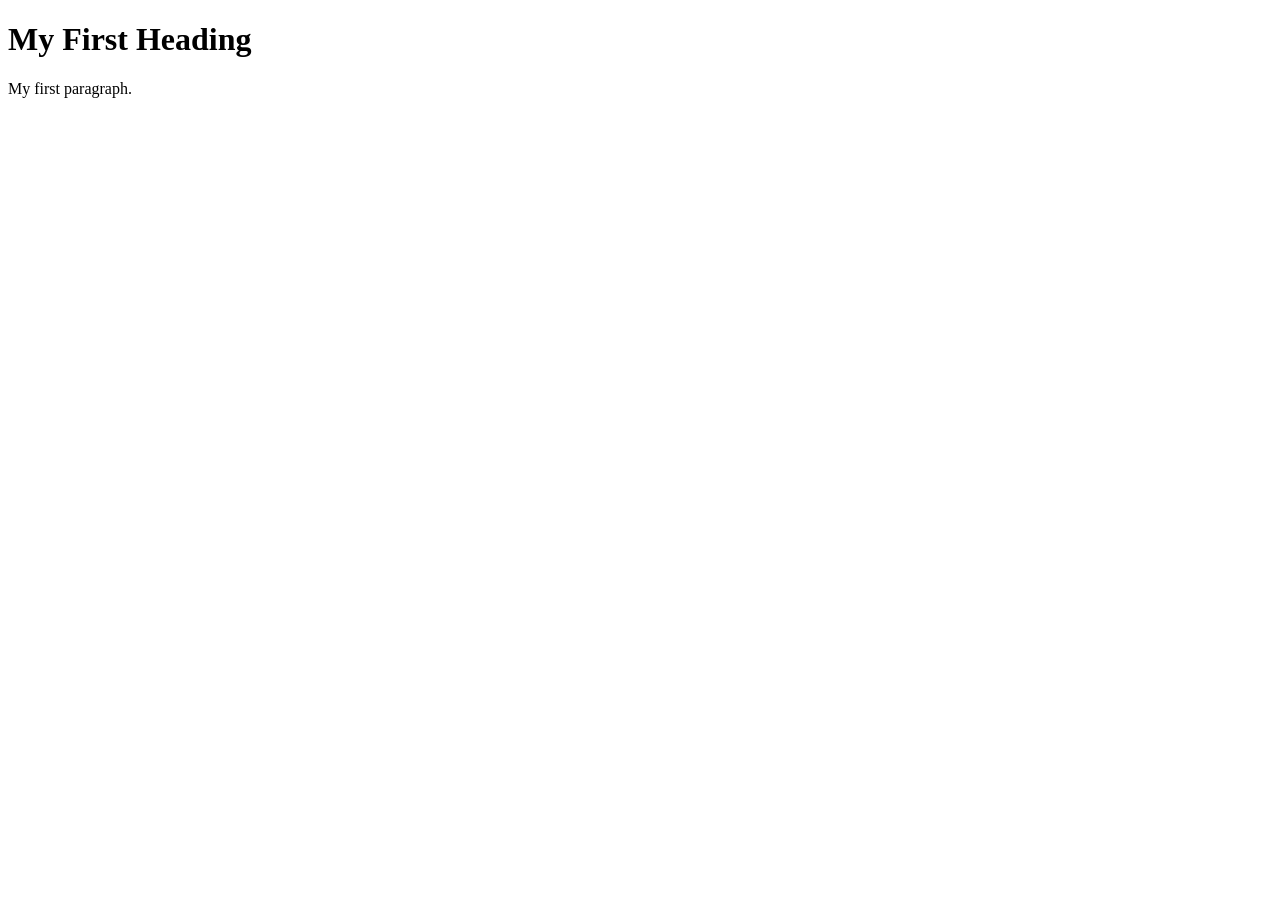
==== index.html @ 6d274a49 "Rename Example1.html to index.html" ====
<!DOCTYPE html>
<html>

<!-- Richard Davies, Data Science -->

<!-- Commenting you code is vital, vital, vital -->
<!-- This is how you add comments to HTML -->

<!-- You can also include
multi - line comments
if you find that useful -->

<!-- To comment something out, use the short-cut CTRL & the "/" key (command + "/" on Mac)-->

<!-- HTML files have two fundamental parts. (1) The head, (2) The body -->

<!-- The head contains things that you do not see on the page -->

<head>
    <title>Page Title</title>
</head>

<!-- The body contains thigs you see -->
<!-- Most elements both open and close, with the content in the middle -->
<!-- Indenting is optional, but helps with readability -->
<body>
    <h1>My First Heading</h1>
    <p>My first paragraph.</p>
</body>
</html>
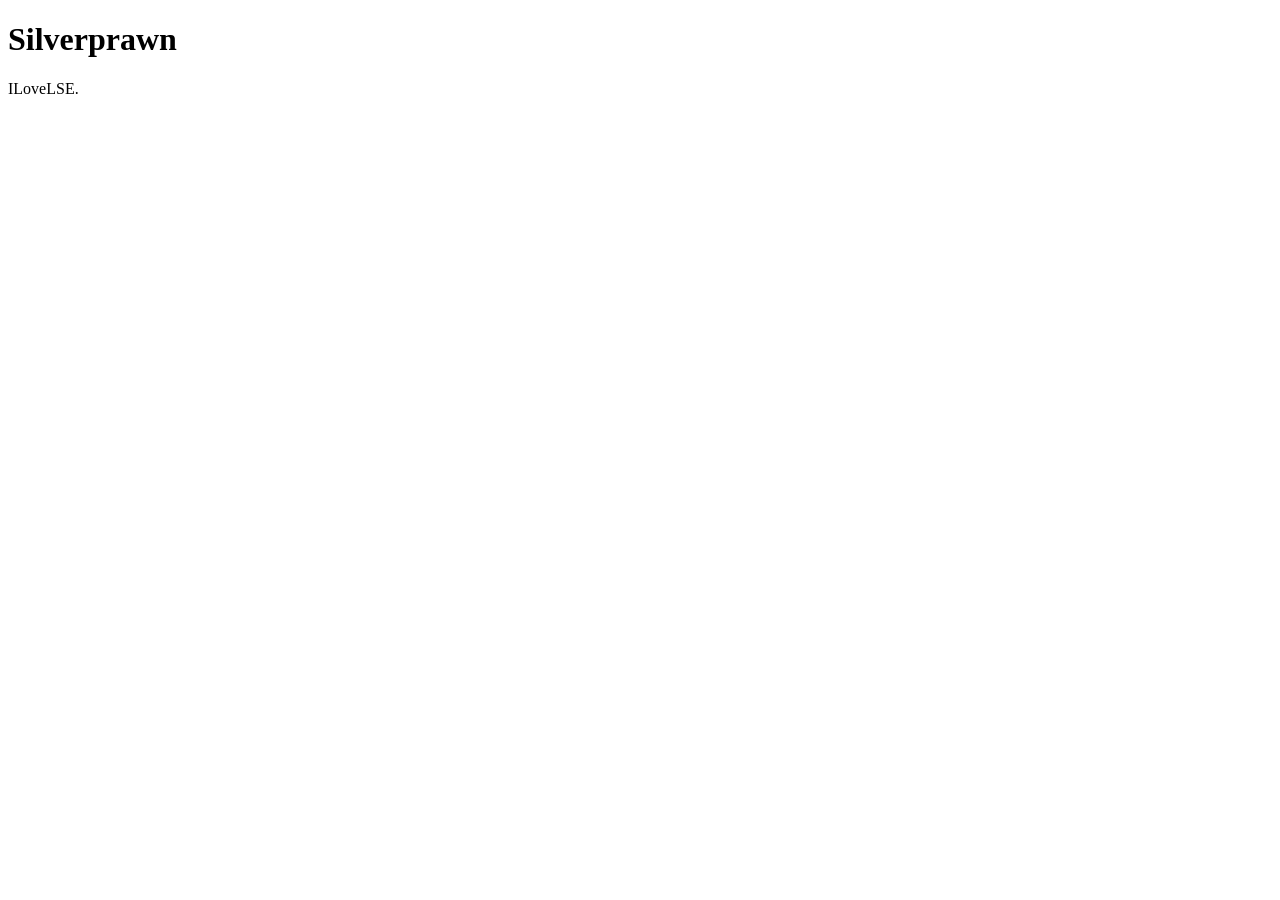
==== commit 4744d85c: "Update heading and paragraph content in index.html" ====
--- a/index.html
+++ b/index.html
@@ -24,7 +24,7 @@
 <!-- Most elements both open and close, with the content in the middle -->
 <!-- Indenting is optional, but helps with readability -->
 <body>
-    <h1>My First Heading</h1>
-    <p>My first paragraph.</p>
+    <h1>Silverprawn</h1>
+    <p>ILoveLSE.</p>
 </body>
 </html>
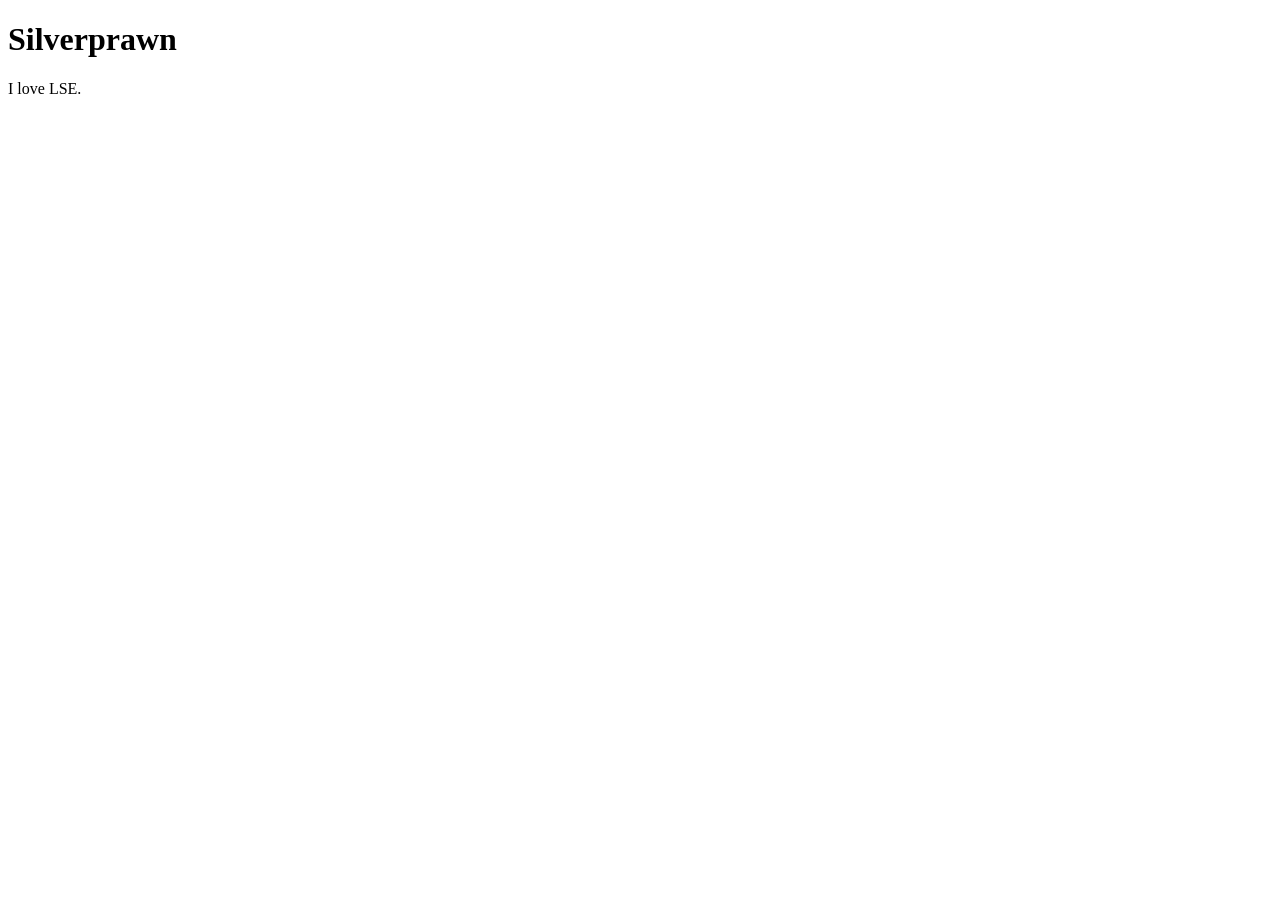
==== commit b8eee564: "Fix typo and improve HTML formatting in index.html Corrected a typo in the paragraph and ensured pro" ====
--- a/index.html
+++ b/index.html
@@ -25,6 +25,6 @@
 <!-- Indenting is optional, but helps with readability -->
 <body>
     <h1>Silverprawn</h1>
-    <p>ILoveLSE.</p>
+    <p>I love LSE.</p>
 </body>
 </html>
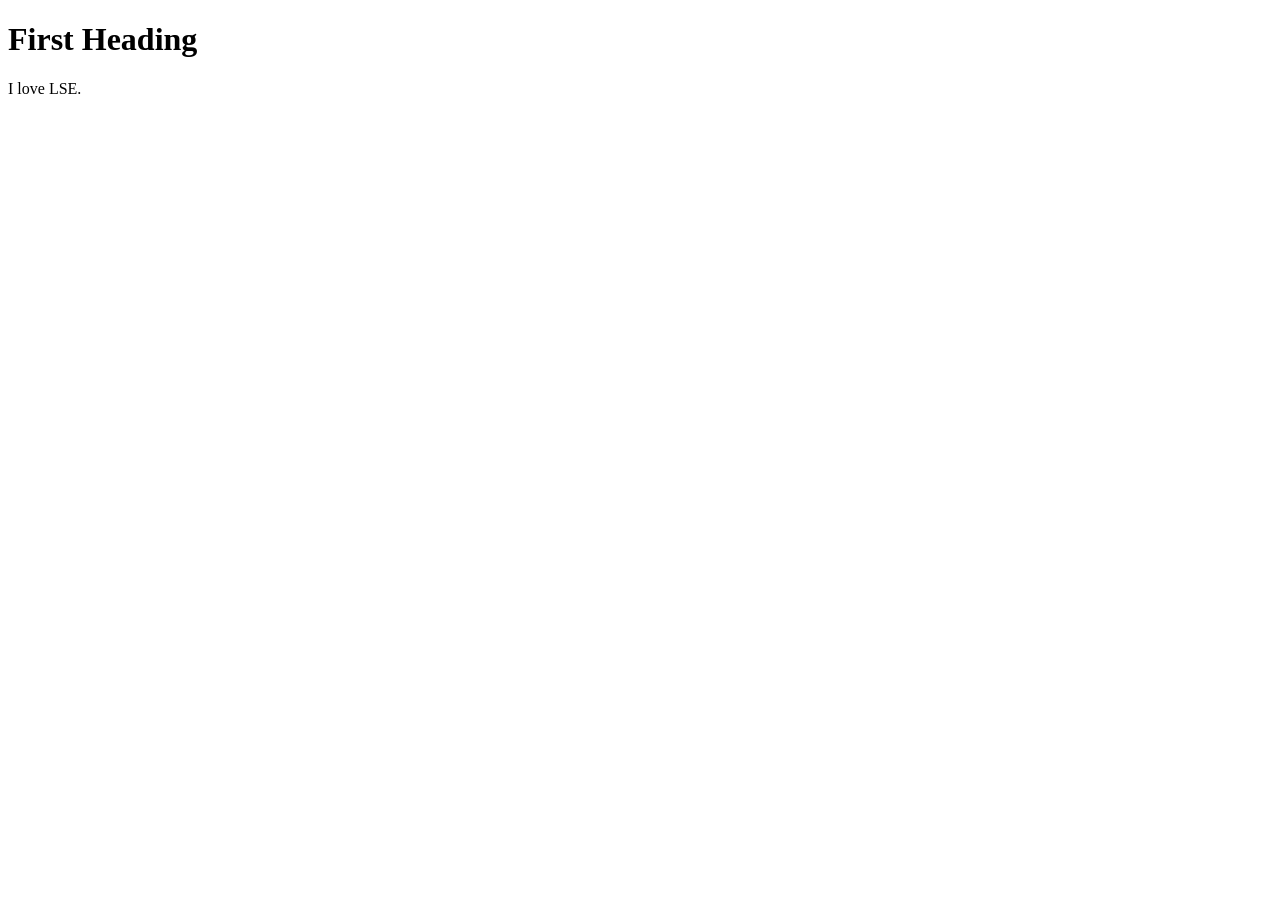
==== commit 43b06a3b: "Update heading in index.html to 'First Heading'" ====
--- a/index.html
+++ b/index.html
@@ -24,7 +24,7 @@
 <!-- Most elements both open and close, with the content in the middle -->
 <!-- Indenting is optional, but helps with readability -->
 <body>
-    <h1>Silverprawn</h1>
+    <h1>First Heading</h1>
     <p>I love LSE.</p>
 </body>
 </html>
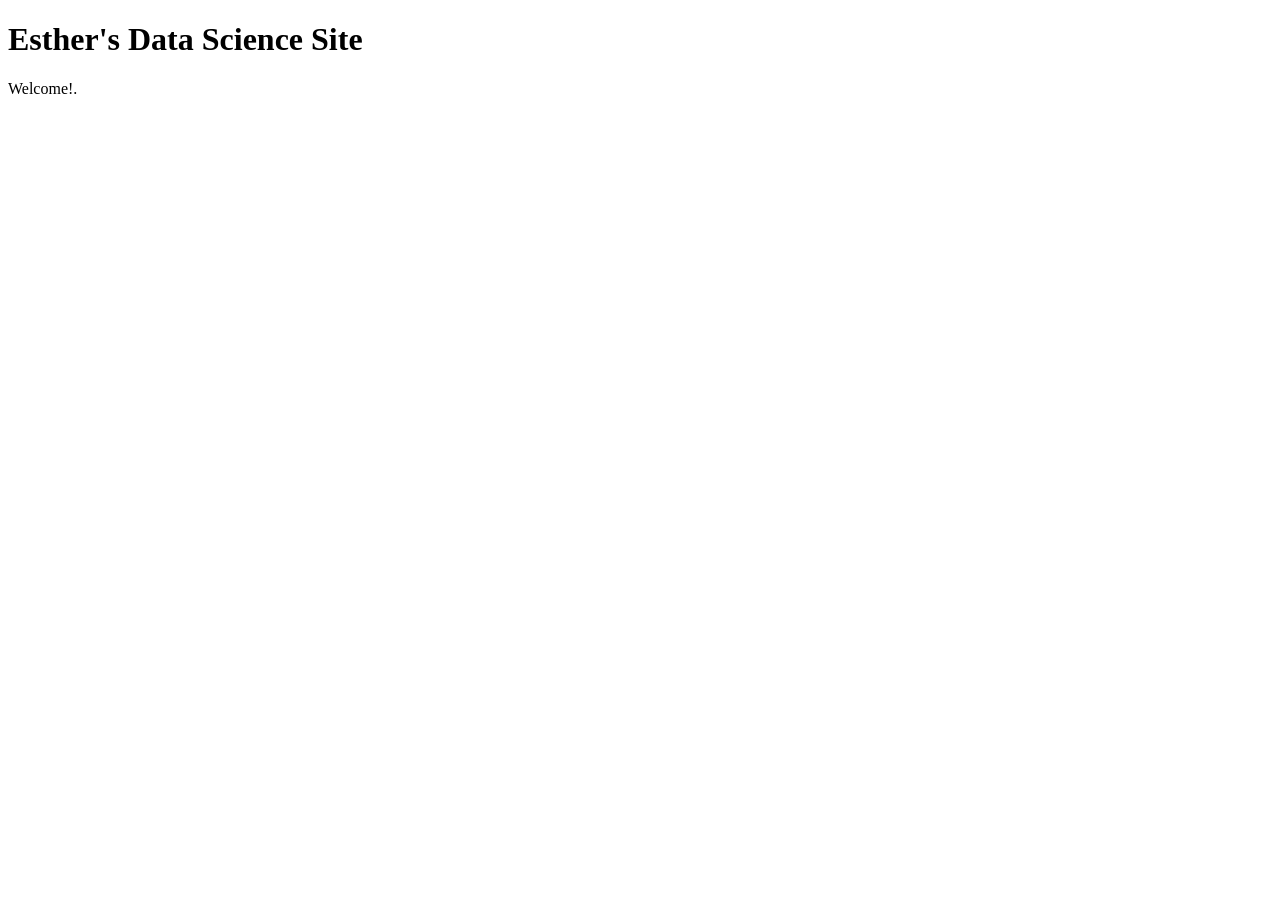
==== commit 185dfdef: "Modify content in index.html Updated the heading and paragraph content in the body." ====
--- a/index.html
+++ b/index.html
@@ -24,7 +24,7 @@
 <!-- Most elements both open and close, with the content in the middle -->
 <!-- Indenting is optional, but helps with readability -->
 <body>
-    <h1>First Heading</h1>
-    <p>I love LSE.</p>
+    <h1>Esther's Data Science Site</h1>
+    <p>Welcome!.</p>
 </body>
 </html>
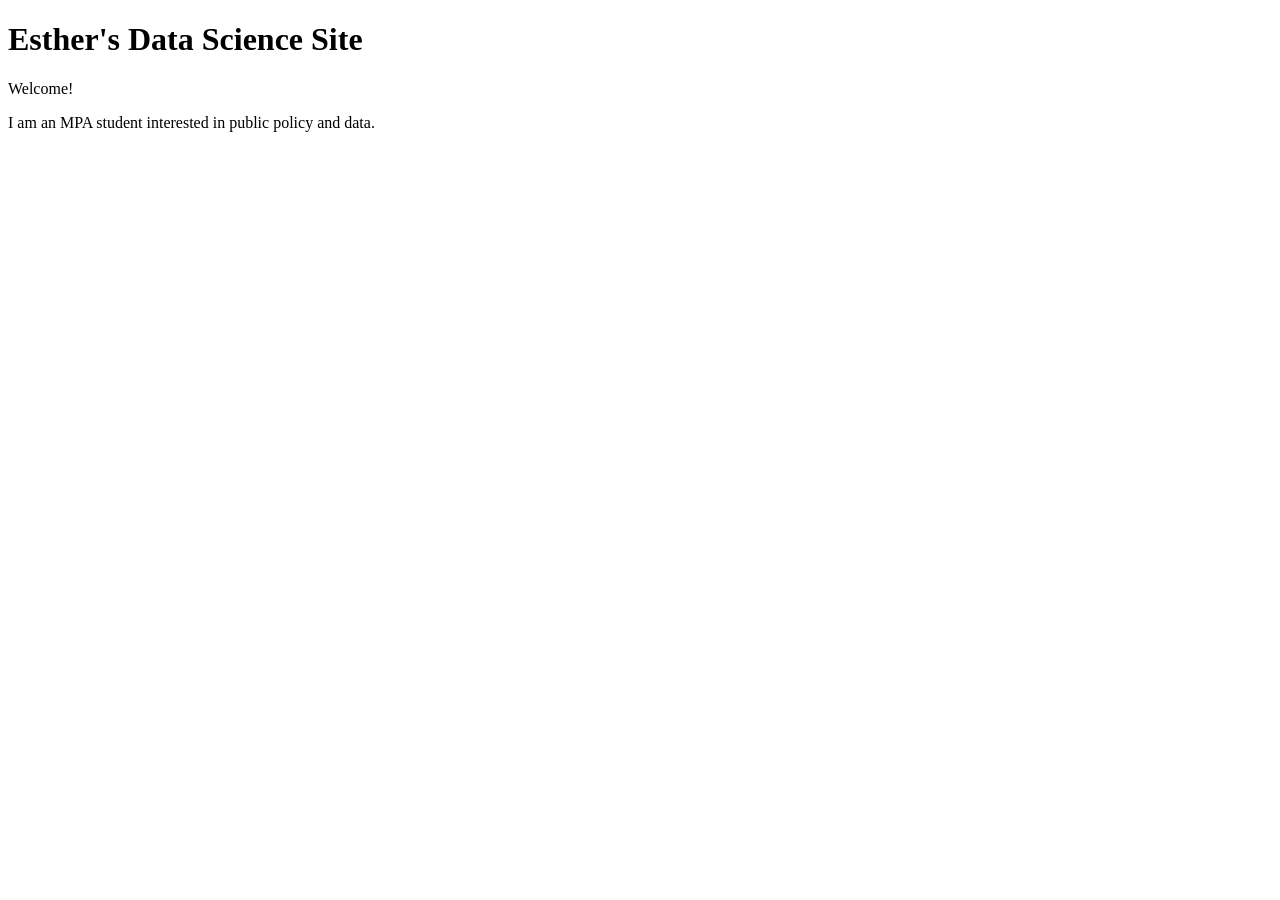
==== commit 650be708: "Add introduction paragraph to index.html Added a new paragraph introducing the author as an MPA stud" ====
--- a/index.html
+++ b/index.html
@@ -25,6 +25,7 @@
 <!-- Indenting is optional, but helps with readability -->
 <body>
     <h1>Esther's Data Science Site</h1>
-    <p>Welcome!.</p>
+    <p>Welcome!</p>
+    <p>I am an MPA student interested in public policy and data.</p>
 </body>
 </html>
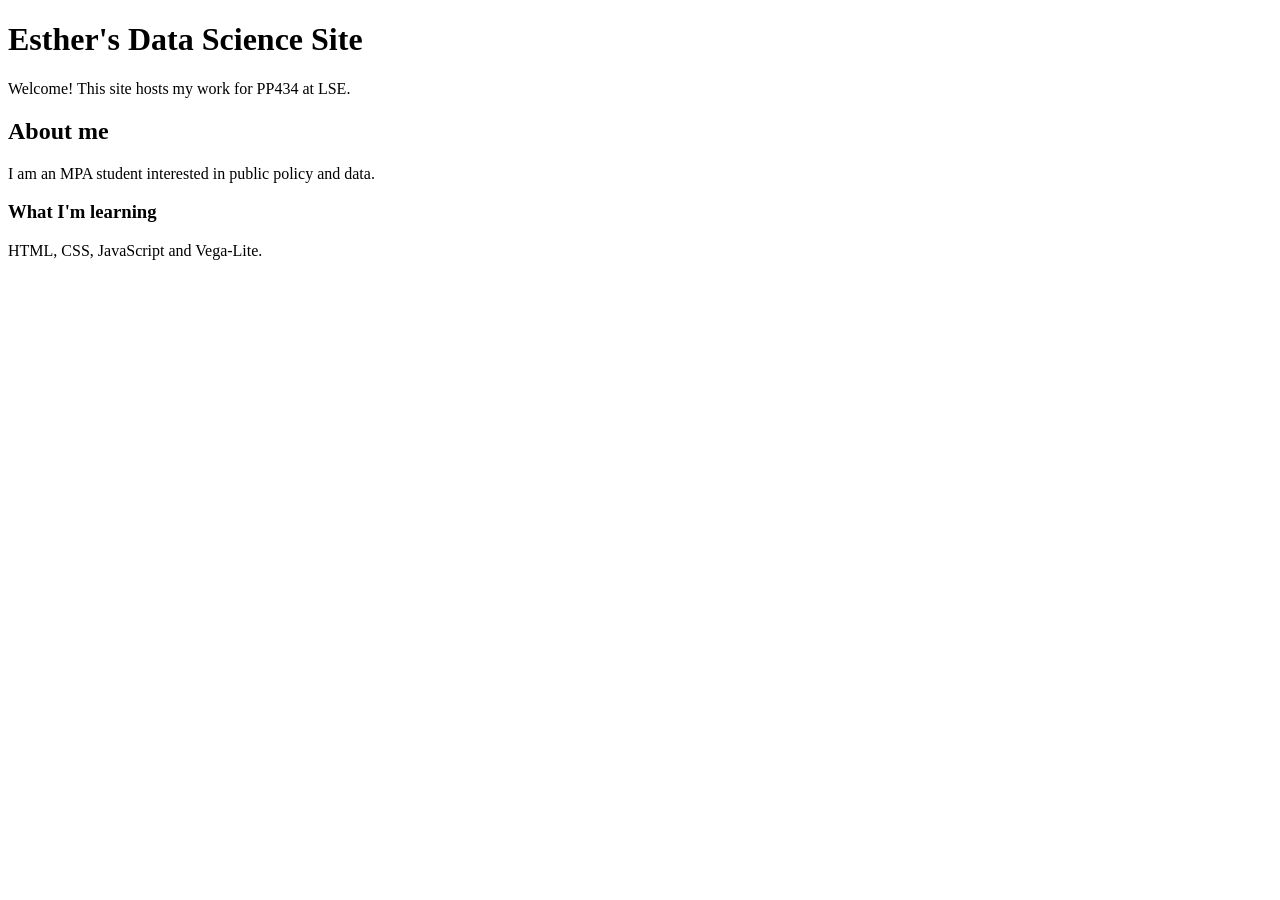
==== commit 34590a81: "Revise HTML content and structure Updated content in the body section to include additional informat" ====
--- a/index.html
+++ b/index.html
@@ -24,8 +24,13 @@
 <!-- Most elements both open and close, with the content in the middle -->
 <!-- Indenting is optional, but helps with readability -->
 <body>
-    <h1>Esther's Data Science Site</h1>
-    <p>Welcome!</p>
+  <h1>Esther's Data Science Site</h1>
+    <p>Welcome! This site hosts my work for PP434 at LSE.</p>
+
+    <h2>About me</h2>
     <p>I am an MPA student interested in public policy and data.</p>
+
+    <h3>What I'm learning</h3>
+    <p>HTML, CSS, JavaScript and Vega-Lite.</p>
 </body>
 </html>
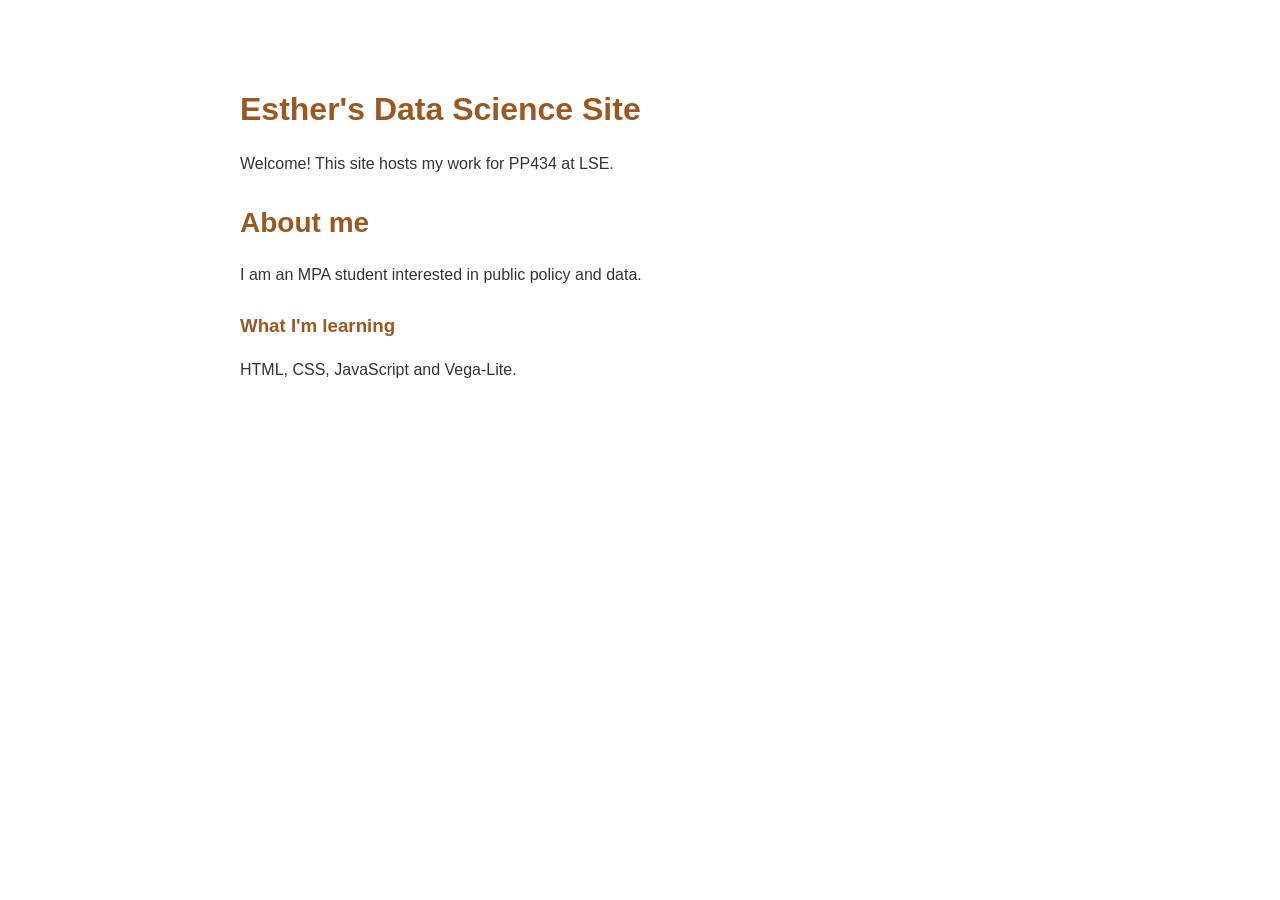
==== commit b3491e25: "Add files via upload" ====
--- a/index.html
+++ b/index.html
@@ -18,6 +18,7 @@
 
 <head>
     <title>Page Title</title>
+    <link rel="stylesheet" href="styles.css">
 </head>
 
 <!-- The body contains thigs you see -->
--- a/styles.css
+++ b/styles.css
@@ -0,0 +1,67 @@
+/* This is an example CSS file. If you include it in your portfolio, it'll provide some clean and basic styling */
+/* for your page. Feel free to experiment with the values, or copy them into a new file and use that instead. */
+
+/* These are comments in CSS. Comments don't do anything except explain your working to make code easier to understand. */
+
+
+body { /* We can style any HTML element by using its name - here we're styling the body */
+  /* We want text that uses a clean sans-serif font, is usually 16px big and close to black */
+  font-family: 'Helvetica Neue', Helvetica, Arial, sans-serif;
+  font-size: 16px;
+  color: #333;
+  line-height: 1.6;
+  /* we want a white page, that's centered and not too wide */
+  background-color: #fff;
+  margin:0 auto;
+  max-width: 800px;
+  padding-top: 60px;
+}
+
+
+/* Headings */
+h1, h2, h3, h4, h5, h6 {
+  color: #9b5822;
+  margin-top: 24px;
+  margin-bottom: 16px;
+  font-weight: 600;
+}
+
+/* We want the headings to be a little bigger than the paragraph text */
+.big { /* This is the class we created in the HTML file, you can use it to style any element */
+  font-size: 2.5em;
+}
+
+h2 {
+  font-size: 1.75em;
+}
+
+.small {
+  font-size: 1.25em;
+}
+
+/* Paragraph */
+p {
+  margin-bottom: 1em;
+  font-weight: 300;
+}
+
+section {
+  margin-bottom: 2.5em;  /* We want a little more space between sections */
+}
+
+/* Links */
+/* We want the links to be a little more visible  and a different color */
+a {
+  color: #065f46;
+  text-decoration: none;
+}
+
+a:hover {
+  text-decoration: underline;
+}
+  
+/* Images */
+img {
+  max-width: 100%;
+  height: auto;
+}
